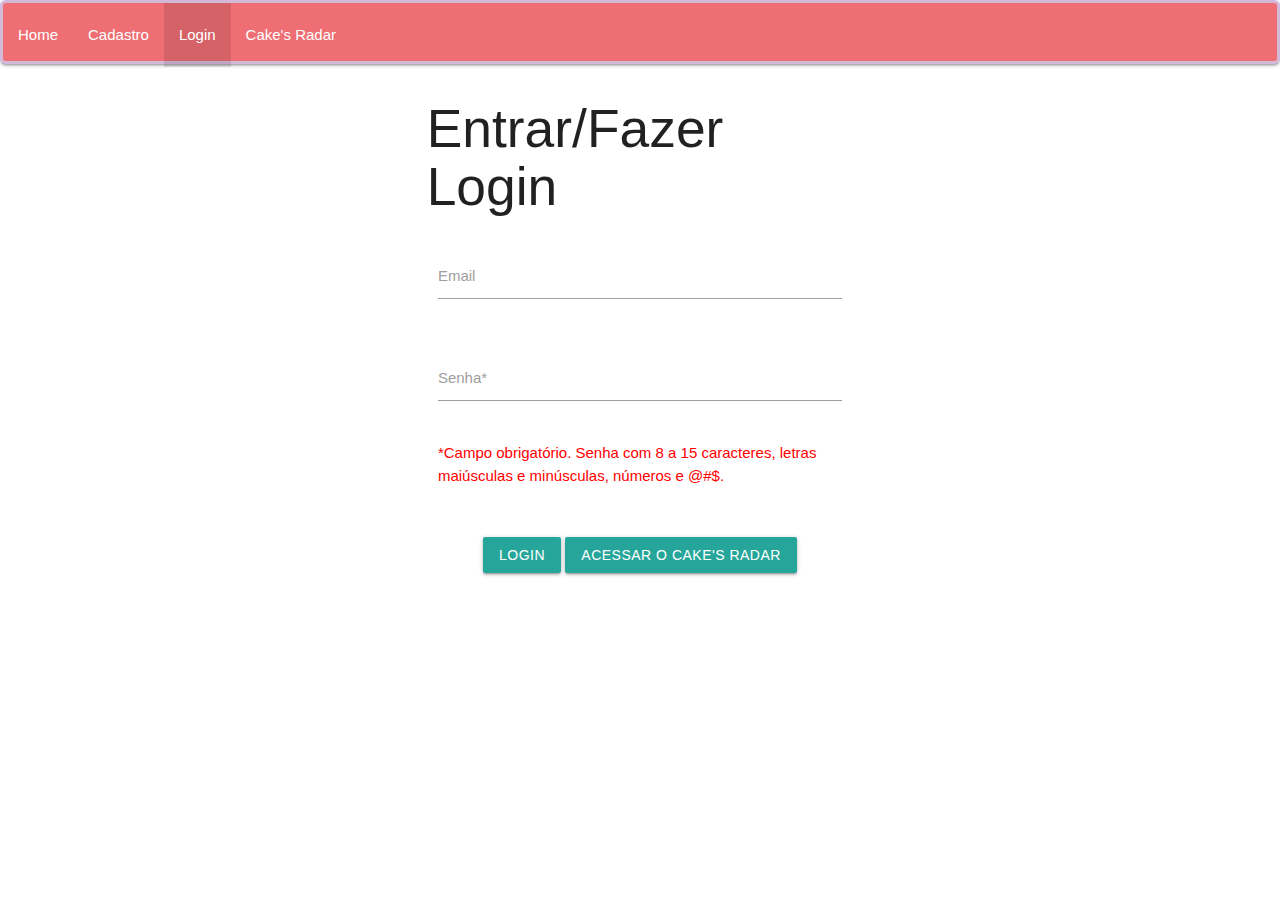
==== login.html @ bab4ce25 "Projeto ContaConfeitaria10 - INMR" ====
<!DOCTYPE html>
<html lang="en">

    <head>
        <meta charset="UTF-8">
        <meta http-equiv="X-UA-Compatible" content="IE=edge">
        <meta name="viewport" content="width=device-width, initial-scale=1.0">

        <!-- Compiled and minified CSS -->
        <link rel="stylesheet" href="https://cdnjs.cloudflare.com/ajax/libs/materialize/1.0.0/css/materialize.min.css">
        <link rel="stylesheet" href="style.css">

        <title>Document</title>
    </head>

    <body>
        <nav>
            <div class="nav-wrapper">
                <ul class="left hide-on-med-and-down">
                    <li><a href="index.html">Home</a></li>
                    <li><a href="cadastro.html">Cadastro</a></li>
                    <li class="active"><a href="login.html">Login</a></li>
                    <li><a href="login.html">Cake's Radar</a></li>
                </ul>
            </div>
        </nav>
        <div class="row">
            <div class="col s4">

            </div>

            <div class="col s4">
                <form action=" " method="POST">
                    <div class="row">

                        <div>
                            <h2>Entrar/Fazer Login</h2>
                        </div>

                        <div class="input-field col s12">
                            <input id="email" type="email" class="validate">
                            <label for="email">Email</label>
                            <span class="helper-text" data-error="e-mail inválido" data-success="correto"></span>
                        </div>

                        <div class="input-field col s12">
                            <input id="senha" type="password" class="validate" autocomplete="off" minlength="8"
                                maxlength="15"
                                pattern="^(?=.*[A-Z])(?=.*[a-z])(?=.*[0-9])(?=.*[@#$])[a-zA-Z0-9@#$]{8,15}$" required>
                            <label for="senha">Senha*</label>
                            <span class="helper-text" data-error="senha inválida" data-success="senha correta"></span>
                            <p class="padrao">*Campo obrigatório. Senha com 8 a 15 caracteres, letras maiúsculas e
                                minúsculas, números e @#$.</p>
                        </div>

                    </div>

                    <div class="botoes center-align">
                        <button class="btn waves-effect waves-light" type="submit">Login</button>
                        <a href="radar.html"><button class="btn waves-effect waves-light" type="button">Acessar o Cake's
                                Radar</button></a>
                    </div>
            </div>

            </form>

            <div class="col s4">

            </div>
        </div>

        <!-- Compiled and minified JavaScript -->
        <script src="https://cdnjs.cloudflare.com/ajax/libs/materialize/1.0.0/js/materialize.min.js"></script>
    </body>

</html>
---- style.css ----
.navbar {
    background-color:cornsilk;
}

nav {
    display: flex;
    width:100%;
    border-style: solid;
    border-radius: 6px;
    border-color:rgb(211, 184, 218);;          
}

.navegar {
    margin: 0px;
    padding: 30px;
    display: flex;
    color:rgb(107, 175, 214);
    font-family: 'Lucida Sans', 'Lucida Sans Regular', 'Lucida Grande', 'Lucida Sans Unicode', Geneva, Verdana, sans-serif;
}

.navegar li {
    margin-left: 30px;
    padding-right: 30px;
    list-style-type: none;
}

.card {
    align-self: center;
}

.text {
    text-align: justify;
    padding-right: 30px;
    color:darkslategray;
    font-family: Arial, Helvetica, sans-serif;
}

.footer {
    bottom:0;
    position:absolute;
    width: 100%;
    display: flex;
    border-style: dotted;
    text-align: center;  
    background-color: rgba(211, 211, 211, 0.507);
}

.footer li {
    list-style-type: none;
}

.padrao{
    color: red;
}
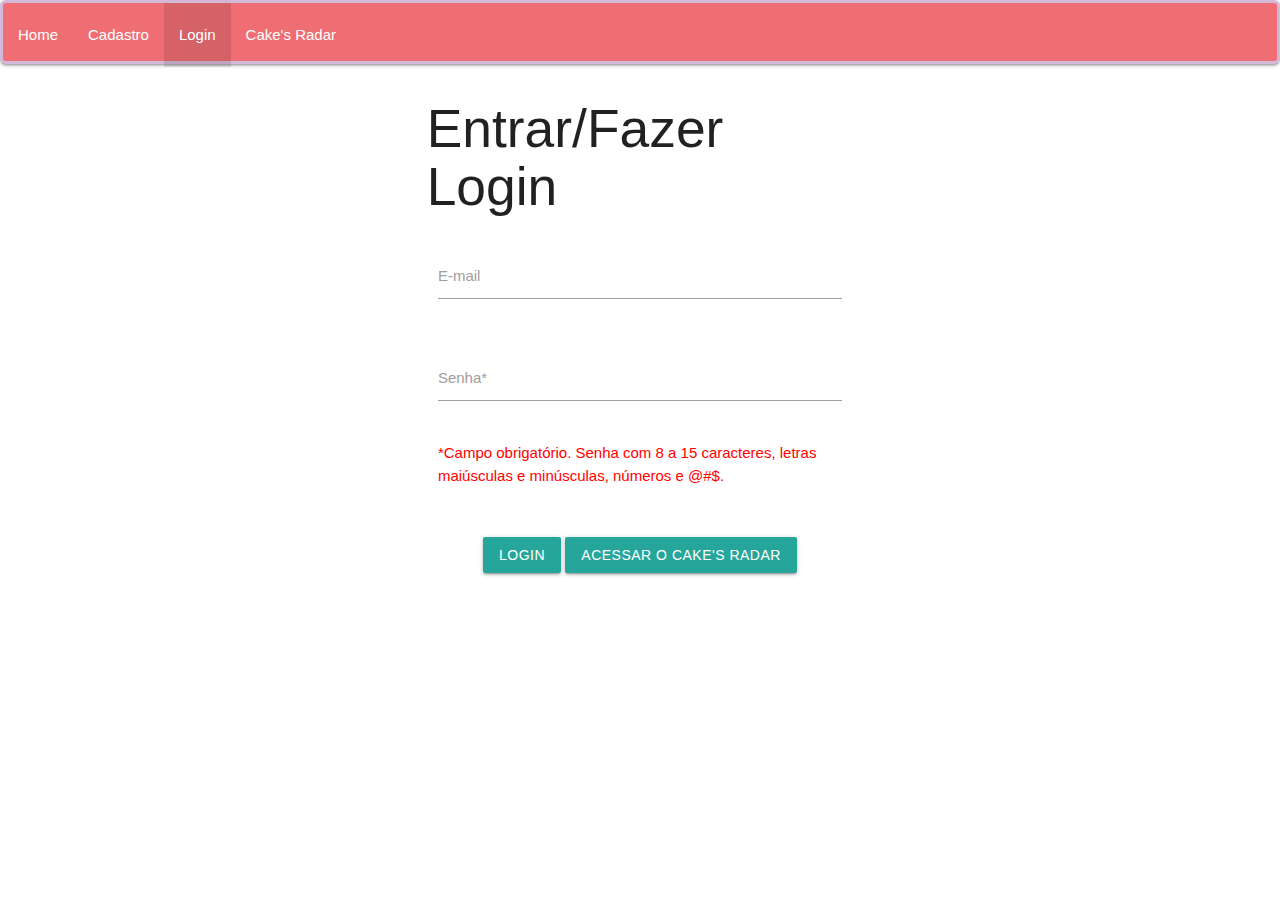
==== commit a98e7677: "Últimos ajustes" ====
--- a/login.html
+++ b/login.html
@@ -39,7 +39,7 @@
 
                         <div class="input-field col s12">
                             <input id="email" type="email" class="validate">
-                            <label for="email">Email</label>
+                            <label for="email">E-mail</label>
                             <span class="helper-text" data-error="e-mail inválido" data-success="correto"></span>
                         </div>
 
--- a/style.css
+++ b/style.css
@@ -51,4 +51,5 @@
 
 .padrao{
     color: red;
-}+}
+
